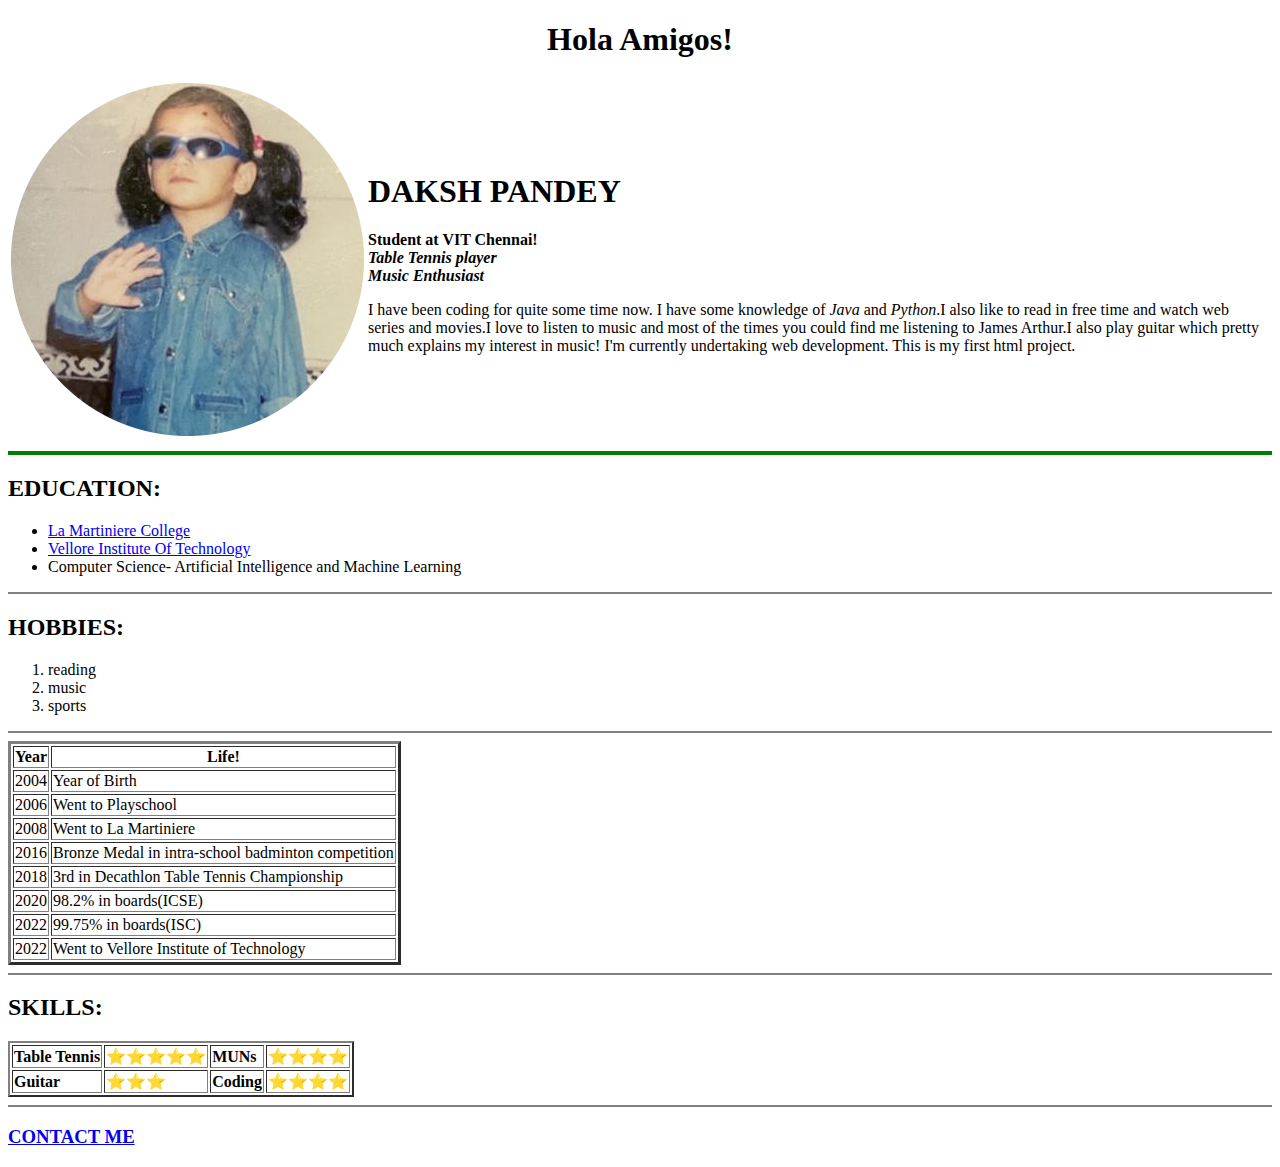
==== index.html @ 12388f1a "first commit" ====
<!DOCTYPE html>
<html >
    <head>
        <meta charset="utf-8">
        <title>Daksh's personal site</title>
    </head>
    <link rel="stylesheet" href="C:\Users\hp\Desktop\Web developement\Web-Dev\css\style.css">
    <body>
        <h1><center>Hola Amigos!</center></h1>
        <table>
            <tr>
                <td><img src="dp-modified.png" alt="yup! that's me."></td>
                <td><h1>DAKSH PANDEY</h1>
                    <p>
                    <!-- strong element is used to make the text appear bold -->
                        <strong> Student at VIT Chennai!</strong> 
                        <br>
                        <strong><em>Table Tennis player</em></strong>
                        <br>
                        <strong> <em>Music Enthusiast</em> </strong>
                    </p>
                    <p>I have been coding for quite some time now. I have some knowledge of
                         <em>Java</em> and <em>Python</em>.I also like to read in free time
                         and watch web series and movies.I love to listen to music and most of the times 
                         you could find me listening to James Arthur.I also play guitar which pretty much explains
                         my interest in music! I'm currently undertaking web development. This is my first html project.
                    </p></td>
            </tr>
        </table>
        
        
        <hr size="4" color="green" noshade>
        <h2>EDUCATION:</h2>
        <ul>
            <li> <a href="https://www.lamartinierelucknow.org/">La Martiniere College</a> </li>
            <li> <a href="https://chennai.vit.ac.in/">Vellore Institute Of Technology</a> </li>
            <li>Computer Science- Artificial Intelligence and Machine Learning</li>
        </ul>
        <hr size="2" noshade>
        <h2>HOBBIES:</h2>
        <ol type="1"> 
            <li>reading</li>
            <li>music</li>
            <li>sports</li>
        </ol>
        <hr size="2" noshade>
        <table border="3">
            <thead>
                <tr>
                    <th>Year</th>
                    <th>Life!</th>
                </tr>
            </thead>
            <tbody>
                <tr>
                    <td>2004</td>
                    <td> Year of Birth</td>
                </tr>
                <tr>
                    <td>2006</td>
                    <td>Went to Playschool</td>
                </tr>
                <tr>
                    <td>2008</td>
                    <td>Went to La Martiniere</td>
                </tr>
                <tr>
                    <td>
                        2016
                    </td>
                    <td>Bronze Medal in intra-school badminton competition</td>
                </tr>
                <tr>
                    <td>2018</td>
                    <td>3rd in Decathlon Table Tennis Championship</td>
                </tr>
                <tr>
                    <td>2020</td>
                    <td>98.2% in boards(ICSE)</td>
                </tr>
                <tr>
                    <td>2022</td>
                    <td>99.75% in boards(ISC)</td>
                </tr>
                <tr>
                    <td>2022</td>
                    <td>Went to Vellore Institute of Technology</td>
                </tr>
            </tbody>
        </table>
        <hr size="2" noshade>
        <h2>SKILLS:</h2>
        <table border="2">
            <tr>
                <td><strong>Table Tennis</strong></td>
                <td>⭐⭐⭐⭐⭐</td>
                <td><strong>MUNs</strong></td>
                <td>⭐⭐⭐⭐</td>
            </tr>
            <tr>
                <td><strong>Guitar</strong></td>
                <td>⭐⭐⭐</td>
                <td><strong>Coding</strong></td>
                <td>⭐⭐⭐⭐</td>
            </tr>
        </table>
        <hr size="2" noshade>
        <h3><a href="contact.html">CONTACT ME</a></h3>
    </body>
</html>
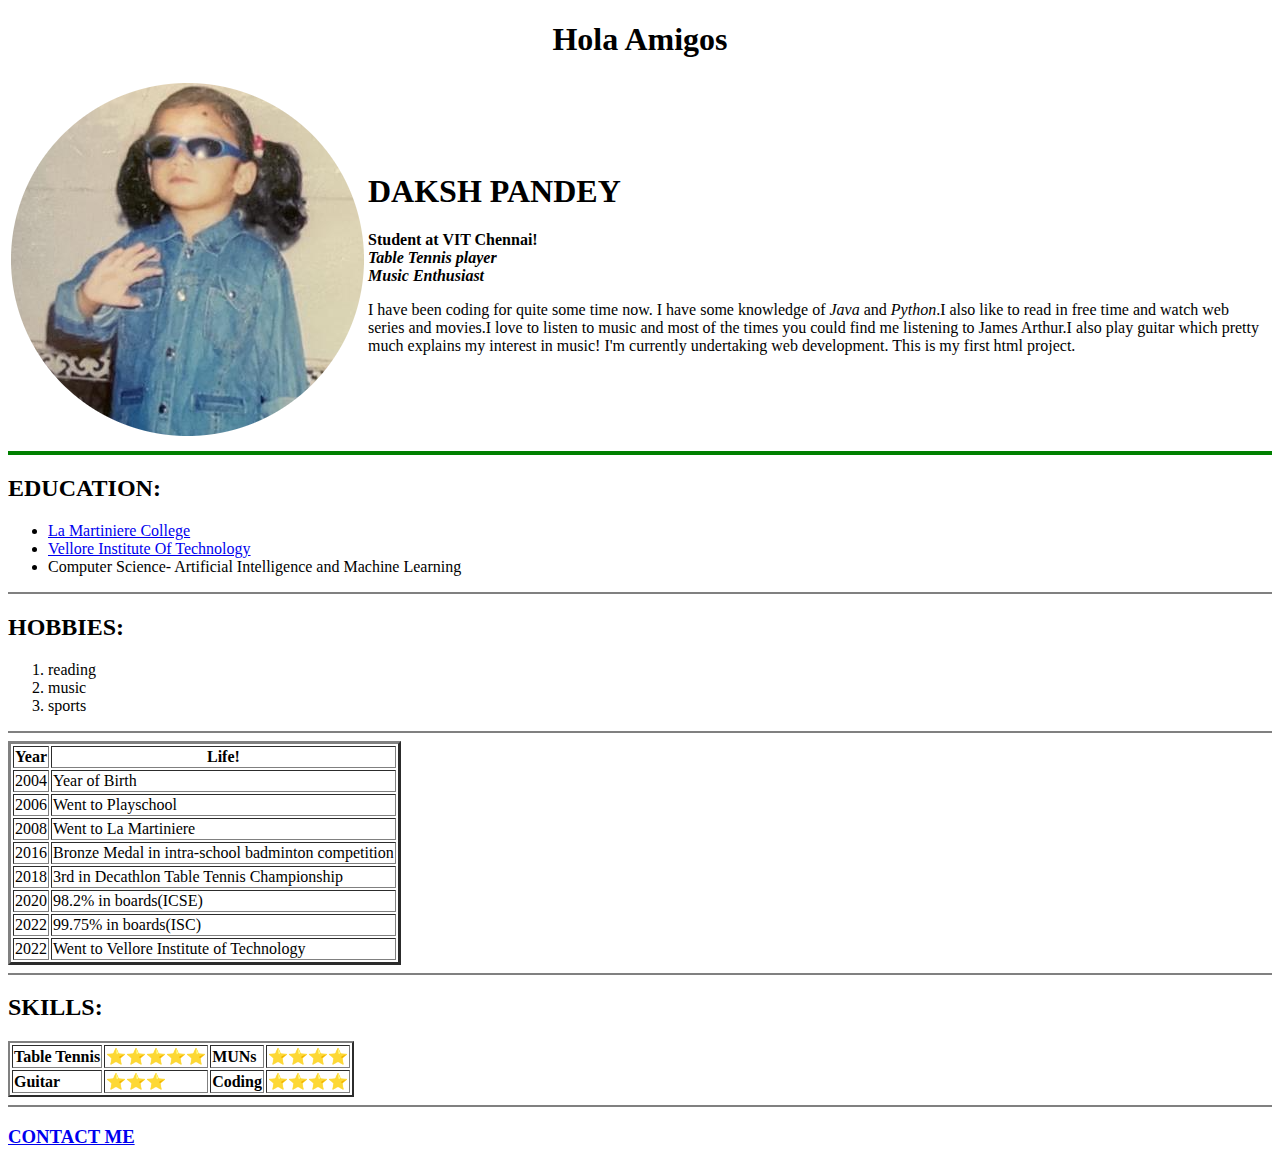
==== commit d2a039e2: "Title change" ====
--- a/index.html
+++ b/index.html
@@ -6,7 +6,7 @@
     </head>
     <link rel="stylesheet" href="C:\Users\hp\Desktop\Web developement\Web-Dev\css\style.css">
     <body>
-        <h1><center>Hola Amigos!</center></h1>
+        <h1><center>Hola Amigos</center></h1>
         <table>
             <tr>
                 <td><img src="dp-modified.png" alt="yup! that's me."></td>
